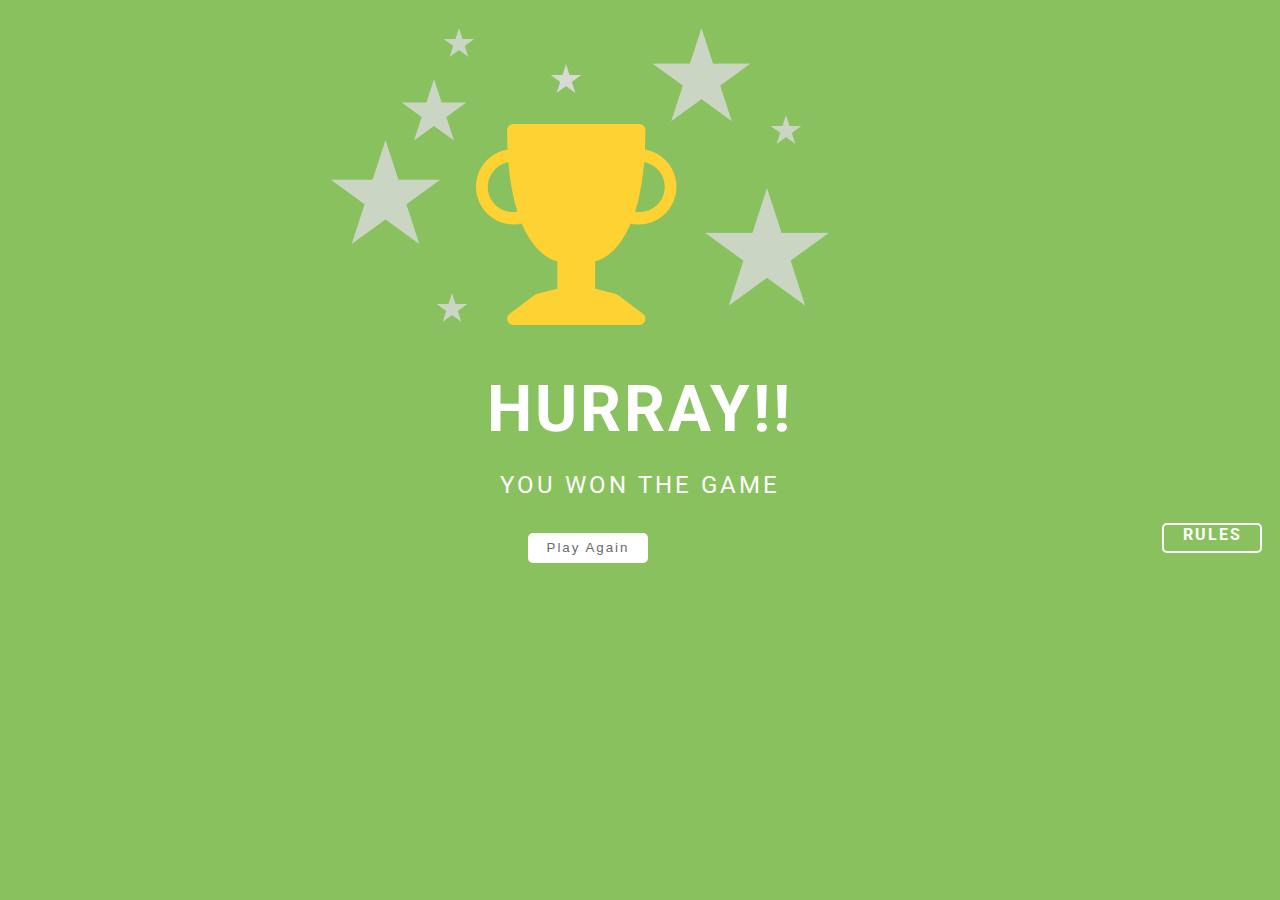
==== success.html @ f905b37d "First commit" ====
<!DOCTYPE html>
<html lang="en">
<head>
    <meta charset="UTF-8">
    <meta name="viewport" content="width=device-width, initial-scale=1.0">
    <title>Rock-Paper-Scissor</title>
    <link href='https://fonts.googleapis.com/css?family=Roboto' rel='stylesheet'>
    <link href="index.css" rel="stylesheet">
    <style>
        .bg-img {
            text-align: center;
            margin-left: 320px;
            margin-top: 20px;
        }
        .price {
            text-align: center;
            position: relative;
            right: 360px;
        }
        h1 {
            color: #fff;
            font-size: 4em;
            text-align: center;
            letter-spacing: 3px;
            margin-bottom: 0;
        }
        p{
            color: #fff;
            font-size: 1.5em;
            text-align: center;
            letter-spacing: 3px; 
        }
    </style>
</head>
<body>
    <img src="images/attachment.png" class="bg-img">
    <img src="images/Vector.png" class="price" >
    <h1>HURRAY!!</h1>
    <p>YOU WON THE GAME</p>
    <div class="header-3" id="rules-button">
        RULES 
    </div>
    
    <button onclick = "window.location.href='index.html'" class = 'btn' style="text-align: center; position: relative; left: 520px;"> Play Again </button>

    <div id="rules" style="display: none;">
        <h2 style="text-align: center;">GAME RULES</h2>
        <ul class="rule-list">
            <li>Rock beats scissors, scissors beat paper, and paper beats rock.</li>
            <li>Agree ahead of time whether you’ll count off “rock, paper, scissors, shoot” or just “rock, paper, scissors.”</li>
            <li>Use rock, paper, scissors to settle minor decisions or simply play to pass the time</li>
            <li>If both players lay down the same hand, each player lays down another hand</li>
            
        </ul>
        <div id="close-button">
            <button>X</button>
        </div>

        <script>
            document.getElementById('rules-button').addEventListener('click', function() {
                document.getElementById('rules').style.display = 'block';
            });
    
            document.getElementById('close-button').addEventListener('click', function() {
                document.getElementById('rules').style.display = 'none';
            });
        </script>
</body>
</html>
---- index.css ----
body {
    background-color: #89C15E;
    font-family: 'Roboto';
}

:root {
    --color-primary: #fff;
    --color-secondary: #252525;
}

.header {
    display: flex;
    align-items: center;
    justify-content: space-around;
    flex-direction: row;
    border: 2px solid #fff;
    width: 700px;
    height: 150px;
    margin: 0 auto;
    /* Center horizontally */
    position: relative;
    /* Relative positioning */
    top: 0;
    /* Align at the top */
    border-radius: 10px;
    margin-top: 0px;

}

.item-0 {
    color: var(--color-primary);
    margin-right: 300px;
    margin-bottom: 0;
}

.item-0 h3 {
    letter-spacing: 3px;
}

.item-1,
.item-2 {
    box-sizing: border-box;
    display: flex;
    align-items: center;
    justify-content: center;
    /* Center items vertically in the container */
    flex-direction: column;
    width: 120px;
    height: 100px;
    background-color: var(--color-primary);
    border-radius: 5px;
}

.item-1 h4,
.item-2 h4 {
    text-align: center;
    margin: 0;
    letter-spacing: 2px;
    color: #656565;
}


h3 {
    font-size: 1.5em;
    line-height: 0.8;
    letter-spacing: 2px;
}



#c-score,
#user-score {
    box-sizing: border-box;
    font-weight: 700;
    font-size: 3em;
    margin-top: 0px;
    margin-bottom: 0px;
}




/* Header-2 styling */

.header-2 {
    display: flex;
    justify-content: space-between;
    align-items: center;
    flex-direction: column;
    margin-top: 30px;
    margin-left: 20px;
}

.first {
    display: flex;
    justify-content: space-between;
    align-items: center;
}

.icon-1 {
    margin-right: 50px;
}

.icon-1,
.icon-2,
.icon-3 {
    box-sizing: border-box;
    border-radius: 50%;
    width: 150px;
    height: 150px;
    display: flex;
    justify-content: center;
    align-items: center;
    margin-left: 80px;
    margin-bottom: 100px;
    cursor: pointer;
    transition: width 0.3s;
}

.icon-1:hover,
.icon-2:hover,
.icon-3:hover {
    width: 155px;
}

.rock,
.scissor,
.paper {
    box-sizing: border-box;
    display: flex;
    justify-content: center;
    align-items: center;
    border-radius: 50%;
    width: 120px;
    height: 120px;
    background-color: #fff;
}


.triangle img {
    transform: rotate(180deg);
}

.triangle {
    text-align: center;
    position: absolute;
    top: 215px;
    left: 460px;
    z-index: -1;
}

.header-3 {
    box-sizing: border-box;
    border-radius: 5px;
    border: 2px solid #fff;
    float: right;
    margin-right: 10px;
    height: 30px;
    width: 100px;
    text-align: center;
    color: var(--color-primary);
    letter-spacing: 2px;
    font-weight: 700;
    cursor: pointer;
    /* position: absolute;
    bottom: 30px;
    right: 10px; */
}




#rules {
    background-color: #004429;
    border: 5px solid #fff;
    color: #fff;
    width: 300px;
    height: 250px;
    font-size: 0.65em;
    line-height: 2;
    position: absolute;
    top: 250px;
    right: 50px;
}

.rule-list {
    list-style-type: square;
    margin-right: 5px;
    padding-bottom: 0;
   
}

li::marker {
    color: #FFD600;
}

#close-button button{
    border-radius: 50%;
    width: 50px;
    height: 50px;
    border: 5px solid #fff;
    background-color: #FF0000;
    color: #fff;
    font-size: 2.5em;
    font-weight: 700;
    position: relative;
    bottom: 270px;
    left: 280px;
    cursor: pointer;
}

.btn {
    background-color: #fff;
    color: #6B6B6B;
    margin-top: 10px;
    height: 30px;
    width: 120px;
    letter-spacing: 2px;
    border-radius: 5px !important;
    border: none;
    cursor: pointer;
}

.winners {
    display: flex;
    align-items: center;
    justify-content: center;
    flex-direction: column;
    box-sizing: border-box;
    color: #fff;
    position: relative;
    bottom: 250px;
    letter-spacing: 5px;
    word-spacing: 1px;
    line-height: 0.4;
    font-weight: bolder
}


.user-pick, .computer-pick{
    position: relative;
    bottom: 150px;
    left: 260px;
    color: #fff;
    letter-spacing: 5px;
    font-weight: 700;
}






.line-1 {
    position: absolute;
    bottom: -80px;
    left: 430px;
    z-index: -1;
}

.line-2{
    position: absolute;
    right: 215px;
    bottom: -140px;
    z-index: -1;
} .line-3 {
    position: absolute;
    right: 140px;
    bottom: -220px;
    z-index: -1;
}






@keyframes pulse {
    0% {
        box-shadow: 0px 0px 0px 0px #2E9A2563, 0px 0px 0px 30px #2E9A2563, 0px 0px 0px 20px #2E9A2563;
    }
    50% {
        box-shadow: 0px 0px 0px 0px #2E9A2563, 0px 0px 0px 15px #2E9A2563, 0px 0px 0px 40px  #2E9A2563;
    }
    100% {
        box-shadow: 0px 0px 0px 0px #2E9A2563, 0px 0px 0px 30px #2E9A2563, 0px 0px 0px 60px  #2E9A2563;
    }
}



.selected {
    animation: pulse 2s infinite;
}
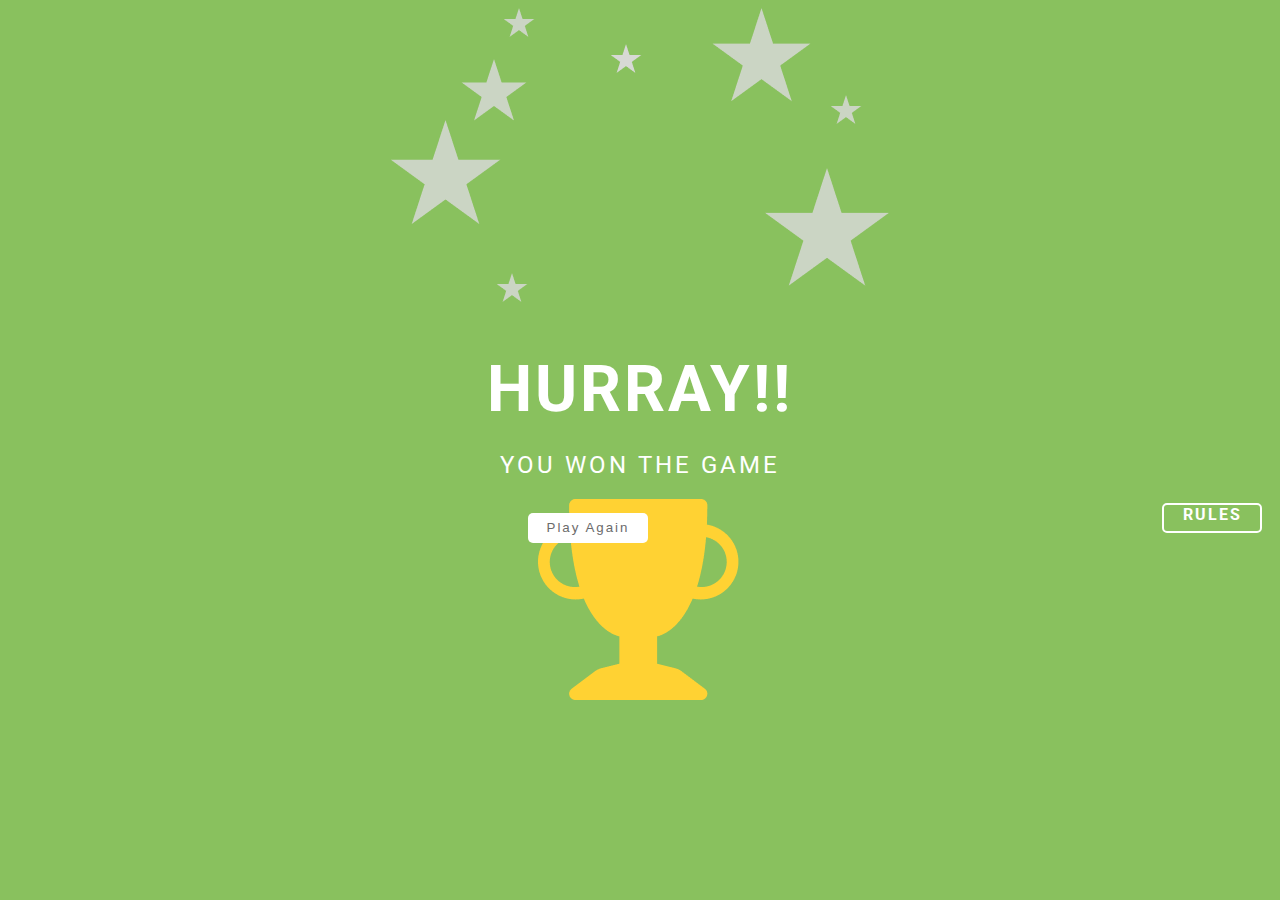
==== commit 8c8b45f8: "Changes on Success Page" ====
--- a/success.html
+++ b/success.html
@@ -9,13 +9,14 @@
     <style>
         .bg-img {
             text-align: center;
-            margin-left: 320px;
-            margin-top: 20px;
         }
         .price {
             text-align: center;
-            position: relative;
-            right: 360px;
+            position: absolute;
+           bottom: 100px;
+           left: 42%;
+            /* background-image: url(/images/attachment.png);
+            background-repeat: no-repeat; */
         }
         h1 {
             color: #fff;
@@ -33,8 +34,14 @@
     </style>
 </head>
 <body>
-    <img src="images/attachment.png" class="bg-img">
-    <img src="images/Vector.png" class="price" >
+    <div class="bg-img">
+
+        <img src="images/attachment.png" >
+    </div>
+    <div class="price">
+
+        <img src="images/Vector.png" class="price" >
+    </div>
     <h1>HURRAY!!</h1>
     <p>YOU WON THE GAME</p>
     <div class="header-3" id="rules-button">
--- a/index.css
+++ b/index.css
@@ -89,6 +89,7 @@
     flex-direction: column;
     margin-top: 30px;
     margin-left: 20px;
+    text-align: center;
 }
 
 .first {
@@ -144,9 +145,15 @@
 .triangle {
     text-align: center;
     position: absolute;
-    top: 215px;
-    left: 460px;
+    margin-left: 80px;
+    margin-bottom: 100px;
     z-index: -1;
+}
+
+.js-line {
+    position: relative;
+    top: 100px;
+    left: 100px;
 }
 
 .header-3 {
@@ -179,7 +186,7 @@
     font-size: 0.65em;
     line-height: 2;
     position: absolute;
-    top: 250px;
+    top: 400px;
     right: 50px;
 }
 
@@ -265,9 +272,10 @@
     z-index: -1;
 } .line-3 {
     position: absolute;
-    right: 140px;
-    bottom: -220px;
+    right: 160px;
+    bottom: -185px;
     z-index: -1;
+    
 }
 
 
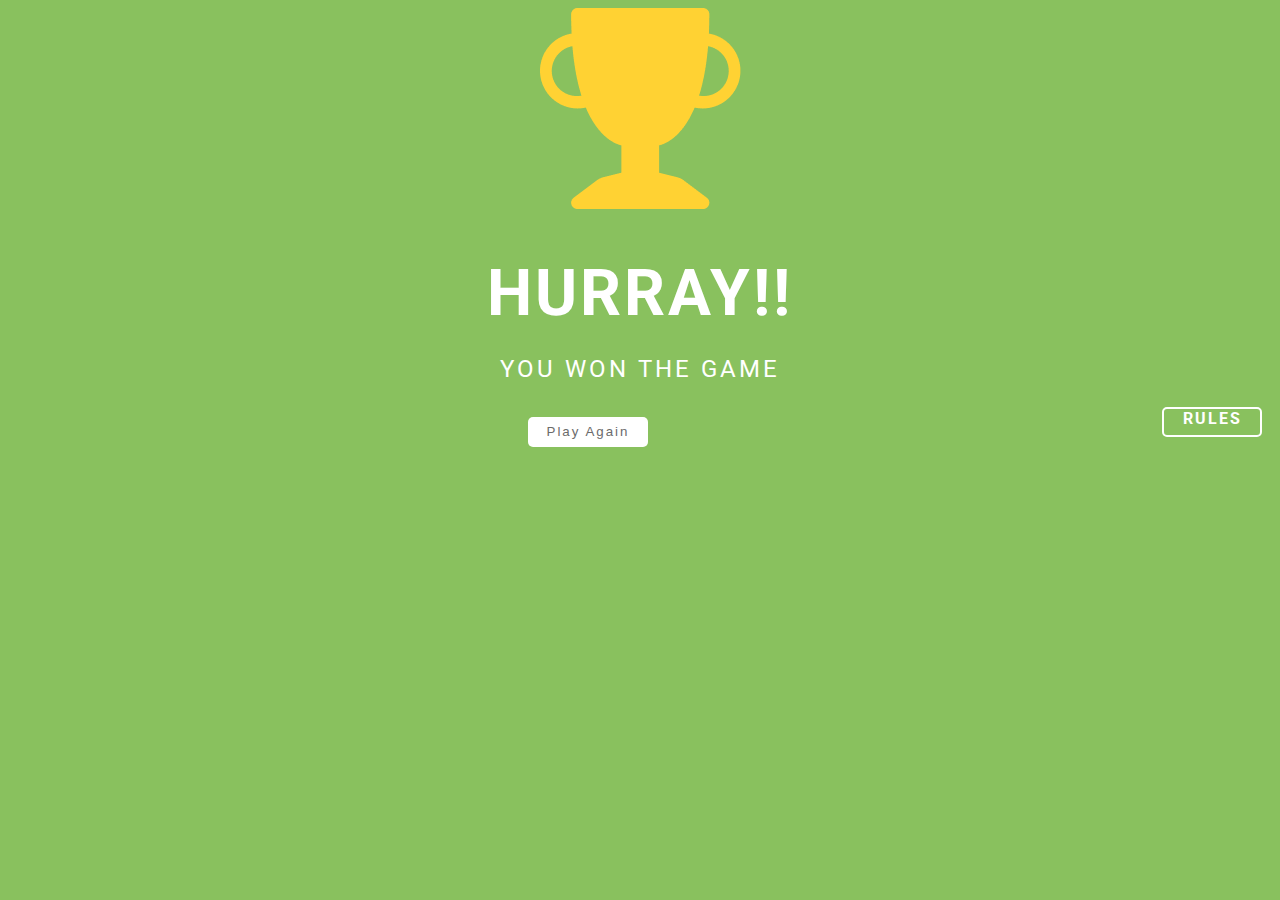
==== commit edf5aa50: "Changes on Success Page-1" ====
--- a/success.html
+++ b/success.html
@@ -7,14 +7,14 @@
     <link href='https://fonts.googleapis.com/css?family=Roboto' rel='stylesheet'>
     <link href="index.css" rel="stylesheet">
     <style>
-        .bg-img {
+        /* .bg-img {
             text-align: center;
-        }
+            position: absolute;
+            left: 50%;
+        } */
         .price {
             text-align: center;
-            position: absolute;
-           bottom: 100px;
-           left: 42%;
+            
             /* background-image: url(/images/attachment.png);
             background-repeat: no-repeat; */
         }
@@ -34,10 +34,10 @@
     </style>
 </head>
 <body>
-    <div class="bg-img">
+    <!-- <div class="bg-img">
 
         <img src="images/attachment.png" >
-    </div>
+    </div> -->
     <div class="price">
 
         <img src="images/Vector.png" class="price" >
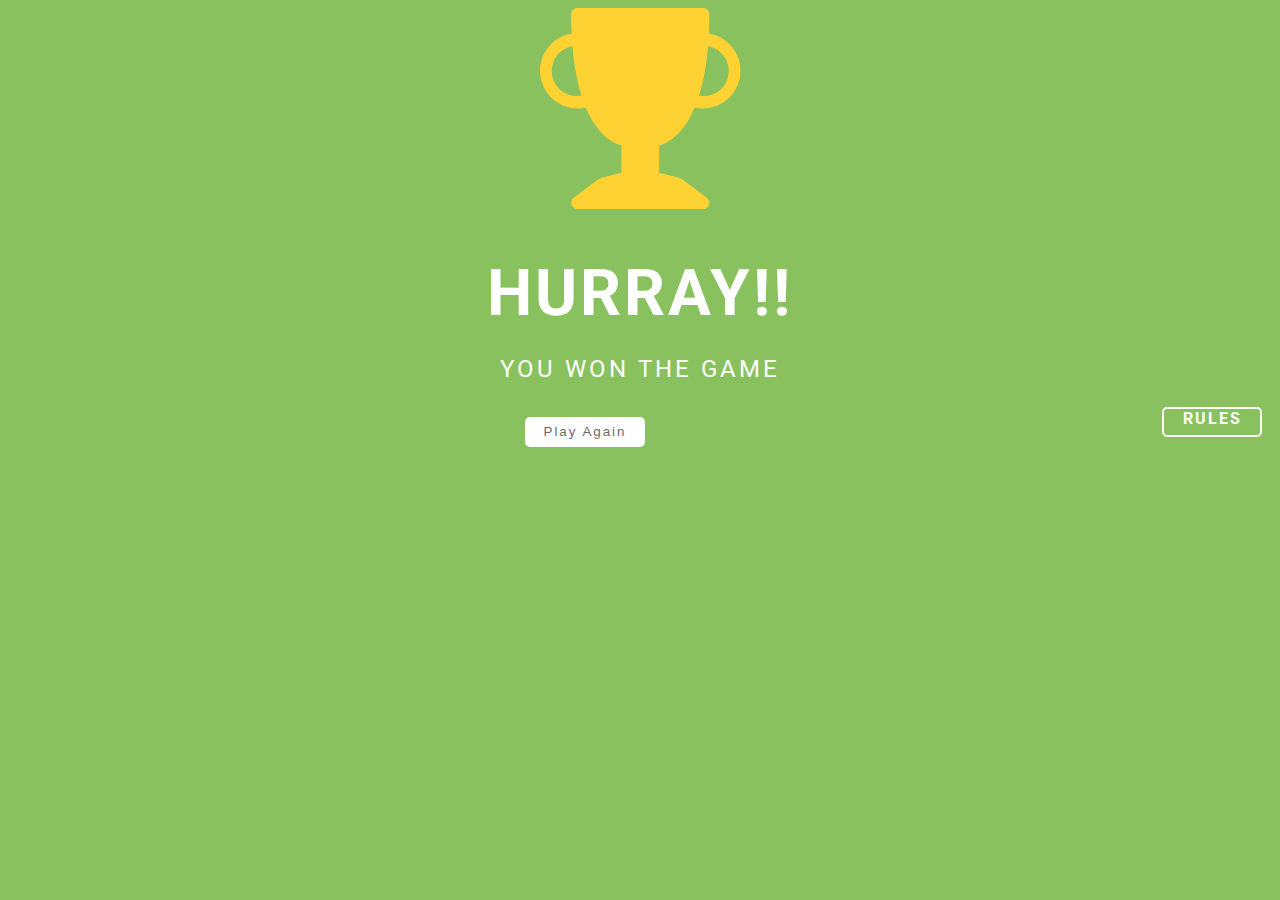
==== commit e6a06faf: "New Changes" ====
--- a/success.html
+++ b/success.html
@@ -47,8 +47,10 @@
     <div class="header-3" id="rules-button">
         RULES 
     </div>
-    
-    <button onclick = "window.location.href='index.html'" class = 'btn' style="text-align: center; position: relative; left: 520px;"> Play Again </button>
+    <div style="text-align: center;">
+
+        <button onclick = "window.location.href='index.html'" class = 'btn' > Play Again </button>
+    </div>
 
     <div id="rules" style="display: none;">
         <h2 style="text-align: center;">GAME RULES</h2>
--- a/index.css
+++ b/index.css
@@ -229,6 +229,7 @@
 }
 
 .winners {
+    text-align: center;
     display: flex;
     align-items: center;
     justify-content: center;
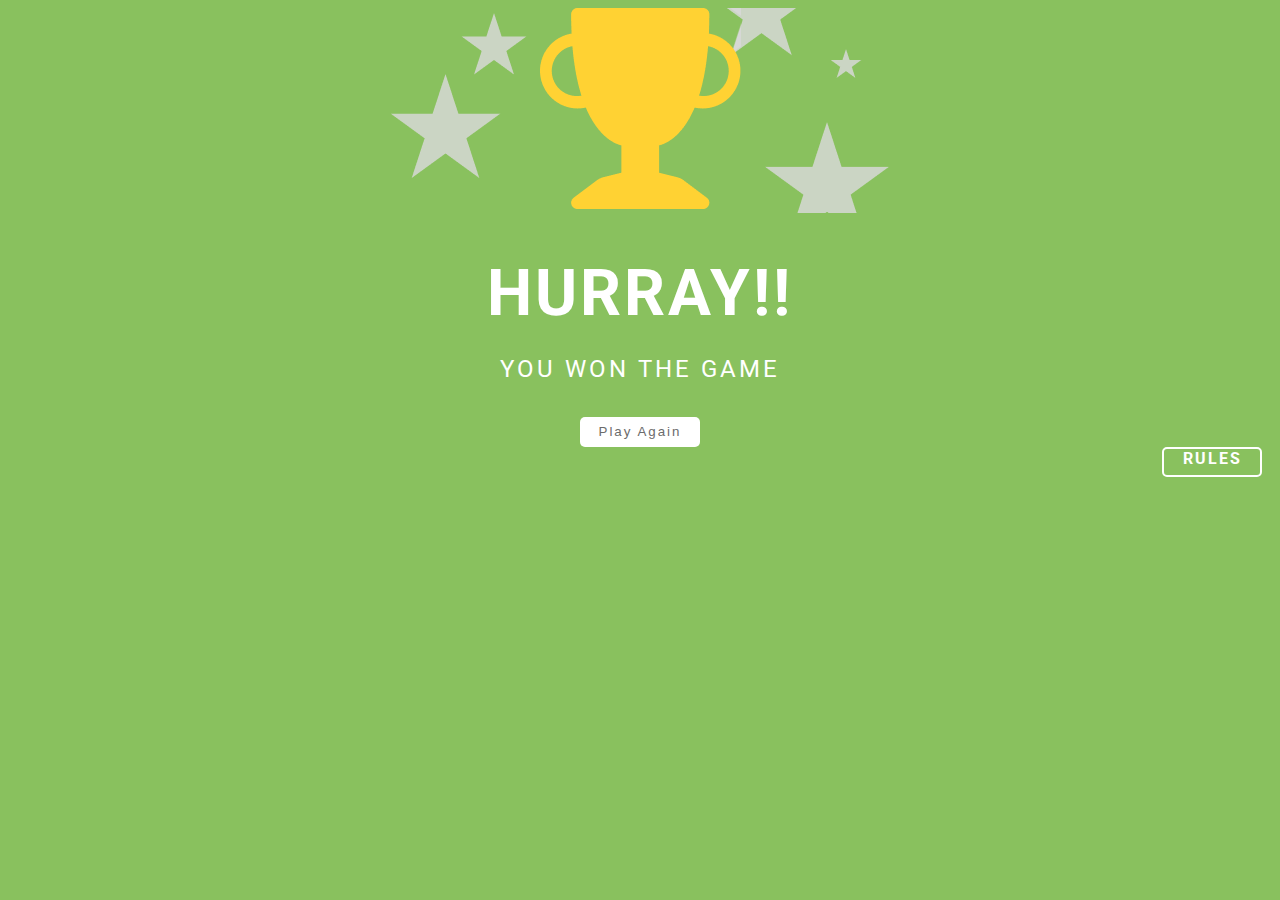
==== commit da5cc9df: "New Changes" ====
--- a/success.html
+++ b/success.html
@@ -15,8 +15,10 @@
         .price {
             text-align: center;
             
-            /* background-image: url(/images/attachment.png);
-            background-repeat: no-repeat; */
+            background-image: url(/images/attachment.png);
+            background-repeat: no-repeat;
+            
+    background-position: center;
         }
         h1 {
             color: #fff;
@@ -44,13 +46,16 @@
     </div>
     <h1>HURRAY!!</h1>
     <p>YOU WON THE GAME</p>
-    <div class="header-3" id="rules-button">
-        RULES 
-    </div>
+
     <div style="text-align: center;">
 
         <button onclick = "window.location.href='index.html'" class = 'btn' > Play Again </button>
     </div>
+
+    <div class="header-3" id="rules-button">
+        RULES 
+    </div>
+    
 
     <div id="rules" style="display: none;">
         <h2 style="text-align: center;">GAME RULES</h2>
